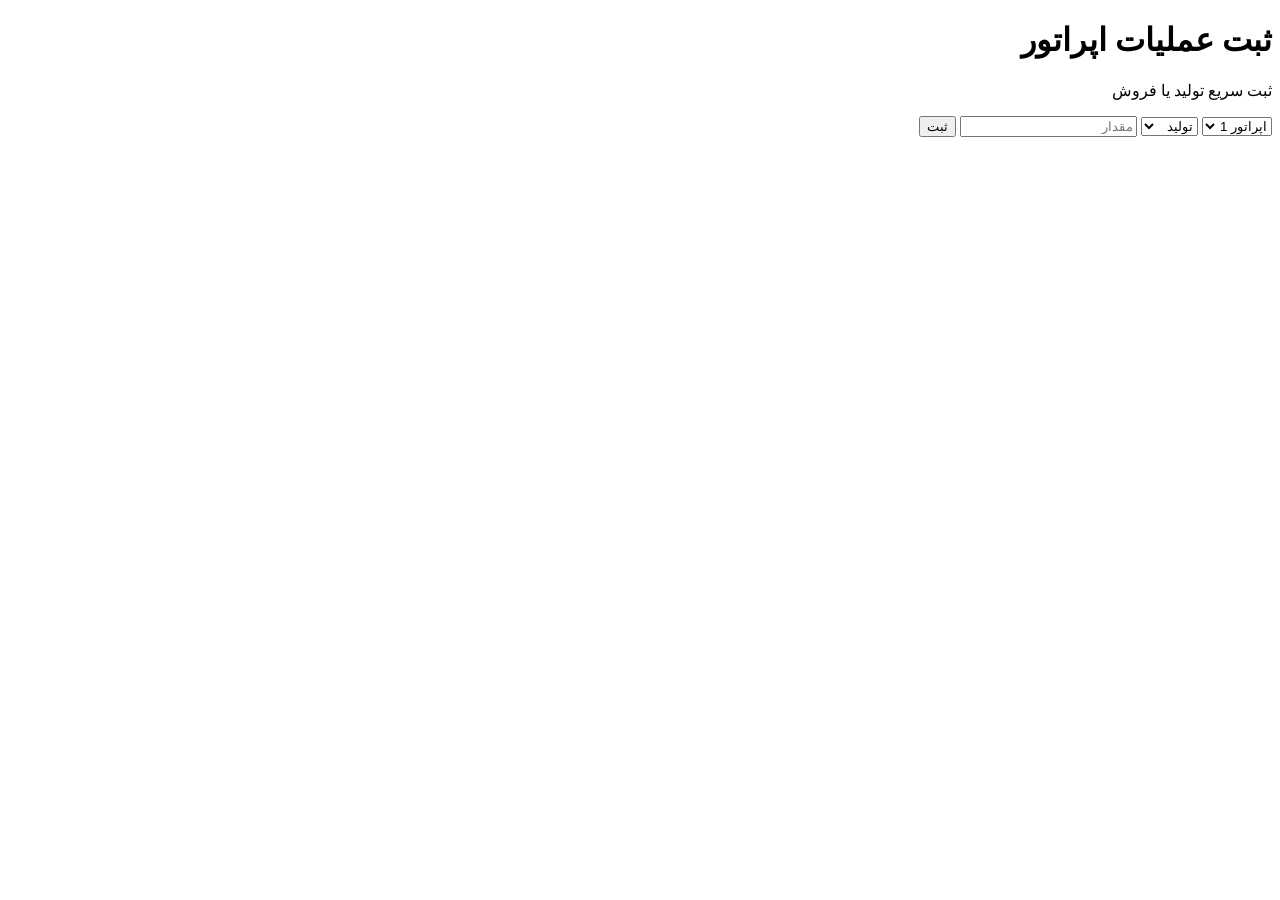
==== pages/operator.html @ a39478e6 "Add files via upload" ====
<!DOCTYPE html>
<html lang="fa" dir="rtl">
<head><meta charset="UTF-8"><title>ثبت عملیات</title></head>
<body>
<h1>ثبت عملیات اپراتور</h1>
<p>ثبت سریع تولید یا فروش</p>

<select>
<option>اپراتور 1</option>
<option>اپراتور 2</option>
<option>اپراتور 3</option>
</select>

<select>
<option>تولید</option>
<option>فروش</option>
</select>

<input placeholder="مقدار">
<button>ثبت</button>
</body>
</html>
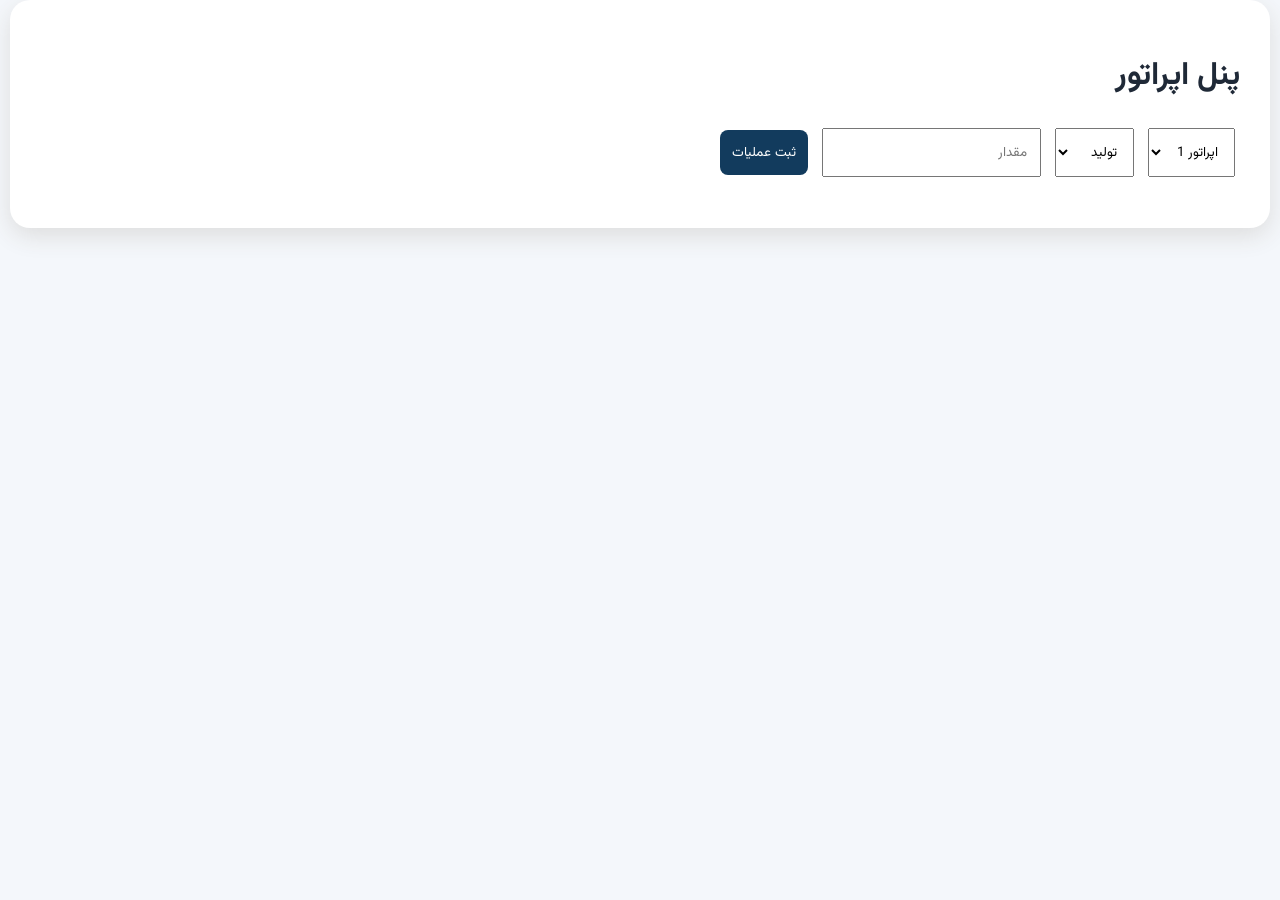
==== commit b36623fd: "Add files via upload" ====
--- a/pages/operator.html
+++ b/pages/operator.html
@@ -1,22 +1,22 @@
 <!DOCTYPE html>
 <html lang="fa" dir="rtl">
-<head><meta charset="UTF-8"><title>ثبت عملیات</title></head>
+<head><link rel="stylesheet" href="../assets/css/style.css"></head>
 <body>
-<h1>ثبت عملیات اپراتور</h1>
-<p>ثبت سریع تولید یا فروش</p>
-
-<select>
+<main class="panel">
+<h1>پنل اپراتور</h1>
+<select id="user">
 <option>اپراتور 1</option>
 <option>اپراتور 2</option>
 <option>اپراتور 3</option>
 </select>
-
-<select>
+<select id="type">
 <option>تولید</option>
 <option>فروش</option>
 </select>
-
-<input placeholder="مقدار">
-<button>ثبت</button>
+<input id="amount" placeholder="مقدار">
+<button onclick="save()">ثبت عملیات</button>
+<p id="msg"></p>
+</main>
+<script src="../assets/js/operator.js"></script>
 </body>
 </html>
--- a/assets/css/style.css
+++ b/assets/css/style.css
@@ -0,0 +1,10 @@
+@import url('https://fonts.googleapis.com/css2?family=Vazirmatn:wght@400;600;800&display=swap');
+body{font-family:Vazirmatn,Tahoma;background:#f4f7fb;margin:0;color:#1f2937}
+header{background:linear-gradient(135deg,#123b5d,#1f6f8b);color:white;padding:35px;text-align:center}
+nav{text-align:center;background:white;padding:18px}
+nav a{margin:10px;text-decoration:none;font-weight:700;color:#123b5d}
+main{max-width:1200px;margin:auto;padding:30px}
+.cards{display:grid;grid-template-columns:repeat(auto-fit,minmax(220px,1fr));gap:20px}
+.card,.panel{background:white;padding:30px;border-radius:20px;box-shadow:0 8px 25px #ddd}
+input,select,button{padding:12px;margin:5px;font-family:inherit}
+button{background:#123b5d;color:white;border:0;border-radius:8px}
